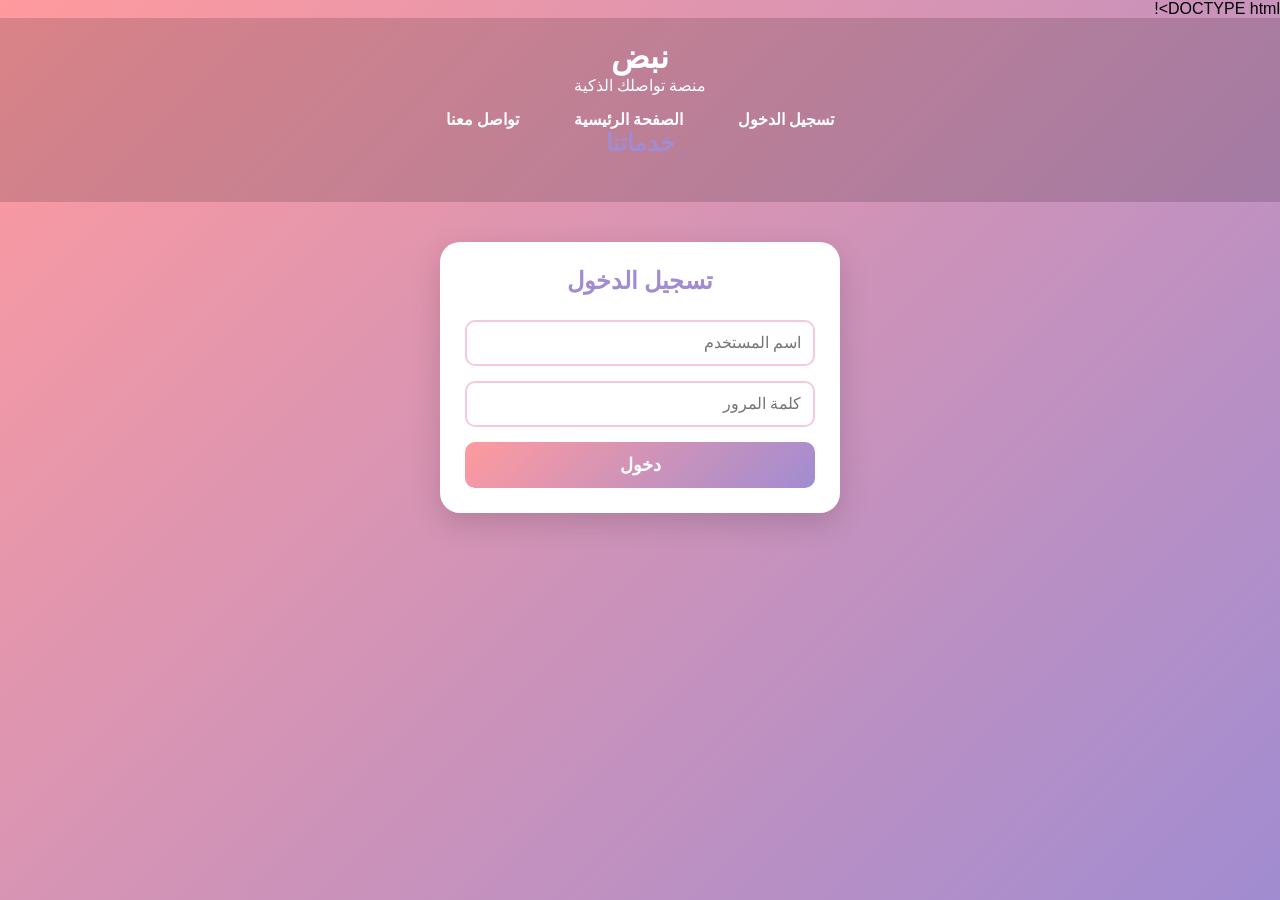
==== index.html @ 430729d5 "Create index.html" ====
DOCTYPE html>!
<html lang="ar" dir="rtl">
<head>
    <meta charset="UTF-8">
    <meta name="viewport" content="width=device-width, initial-scale=1.0">
    <title>نبض - منصة تواصلك الذكية</title>
    <style>
        * { margin: 0; padding: 0; box-sizing: border-box; font-family: 'Tajawal', Arial, sans-serif; }
        body { background: linear-gradient(135deg, #ff9a9e 0%, #a18cd1 100%); min-height: 100vh; }
        header { background: rgba(0,0,0,0.15); color: #fff; padding: 20px; text-align: center; }
        header nav ul { list-style: none; margin-top: 15px; }
        header nav ul li { display: inline; margin: 0 10px; }
        header nav ul li a { color: #fff; text-decoration: none; padding: 8px 15px; border-radius: 20px; font-weight: bold; }
        header nav ul li a:hover { background: rgba(255,255,255,0.3); }
        
        /* اخفاء كل الصفحات */
        .page { display: none; padding: 25px; margin: 40px auto; background: #fff; border-radius: 20px; box-shadow: 0 10px 30px rgba(0,0,0,0.15); max-width: 400px; }
        /* اظهار صفحة تسجيل الدخول افتراضياً */
        #login { display: block; }
        /* لما ندوس رابط بتظهر الصفحة المطلوبة */
        #home:target, #contact:target { display: block; }
        /* لما تظهر صفحة تانية نخفي تسجيل الدخول */
        #home:target ~ #login, #contact:target ~ #login { display: none; }
        
        h2 { text-align: center; color: #a18cd1; margin-bottom: 25px; }
        form input, form textarea { width: 100%; padding: 12px; margin-bottom: 15px; border: 2px solid #f8c8dc; border-radius: 10px; font-size: 16px; }
        form input:focus, form textarea:focus { border-color: #a18cd1; outline: none; }
        form button, .btn { width: 100%; padding: 12px; background: linear-gradient(135deg, #ff9a9e, #a18cd1); color: white; border: none; border-radius: 10px; font-size: 18px; cursor: pointer; font-weight: bold; text-decoration: none; display: block; text-align: center; }
        form button:hover, .btn:hover { opacity: 0.9; }
        #home { max-width: 600px; text-align: center; }
        #home p { color: #555; line-height: 1.8; font-size: 18px; margin-bottom: 15px; }
        
        @media (max-width: 768px) { header nav ul li { display: block; margin: 10px 0; } .page { margin: 20px 10px; } }
    </style>
</head>
<body>
    <header>
        <h1>نبض</h1>
        <p>منصة تواصلك الذكية</p>
        <nav>
            <ul>
                <li><a href="#login">تسجيل الدخول</a></li>
                <li><a href="#home">الصفحة الرئيسية</a></li>
                <li><a href="#contact">تواصل معنا</a></li>
            </ul>
        </nav>
            </div> <!-- دي قفلة login-box -->

    <!-- ضيفي دا كله -->
    <div class="services">
        <h2>خدماتنا</h2>
        <div id="services-container"></div>
    </div>

    <script src="script.js"></script>
</body>
</html>
    </header>
    
    <!-- صفحة الرئيسية -->
    <section id="home" class="page">
        <h2>مرحباً بك في نبض 💜</h2>
        <p>دي الصفحة الرئيسية. تم تسجيل دخولك بنجاح.</p>
        <p>يمكنك تصفح الموقع أو التواصل معنا عبر صفحة "تواصل معنا".</p>
    </section>

    <!-- صفحة تواصل معنا -->
    <section id="contact" class="page">
        <h2>تواصل معنا</h2>
        <form>
            <input type="text" placeholder="الاسم بالكامل" required>
            <input type="email" placeholder="البريد الإلكتروني" required>
            <textarea placeholder="رسالتك..." rows="5" required></textarea>
            <button type="submit">إرسال</button>
        </form>
    </section>

    <!-- صفحة تسجيل الدخول - بتظهر اول شي -->
    <section id="login" class="page">
        <h2>تسجيل الدخول</h2>
        <form>
            <input type="text" placeholder="اسم المستخدم" required>
            <input type="password" placeholder="كلمة المرور" required>
            <a href="#home" class="btn">دخول</a>
        </form>
    </section>

</body>
</html>
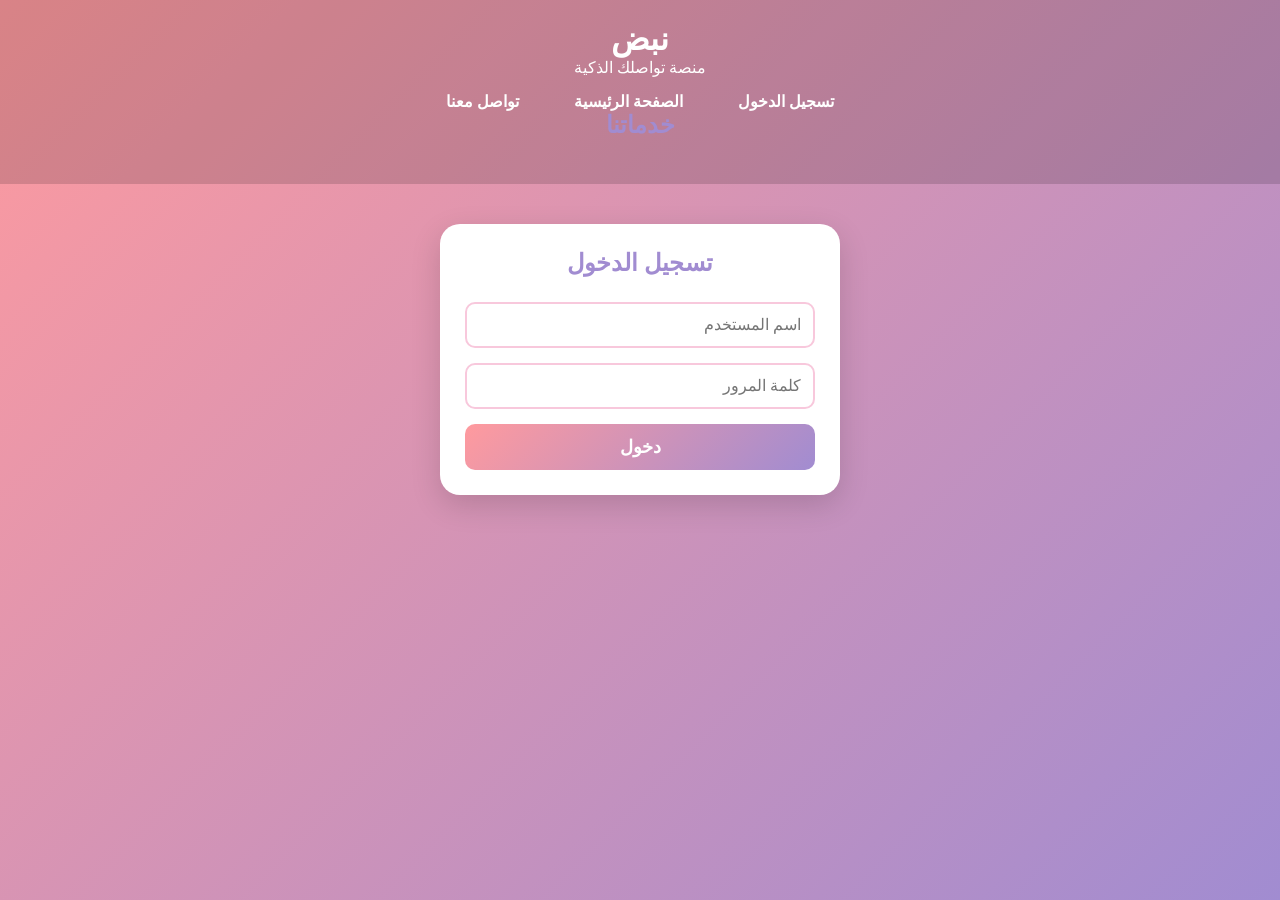
==== commit 2c9853bc: "Create index.html" ====
--- a/index.html
+++ b/index.html
@@ -1,4 +1,4 @@
-DOCTYPE html>!
+<!DOCTYPE html>
 <html lang="ar" dir="rtl">
 <head>
     <meta charset="UTF-8">
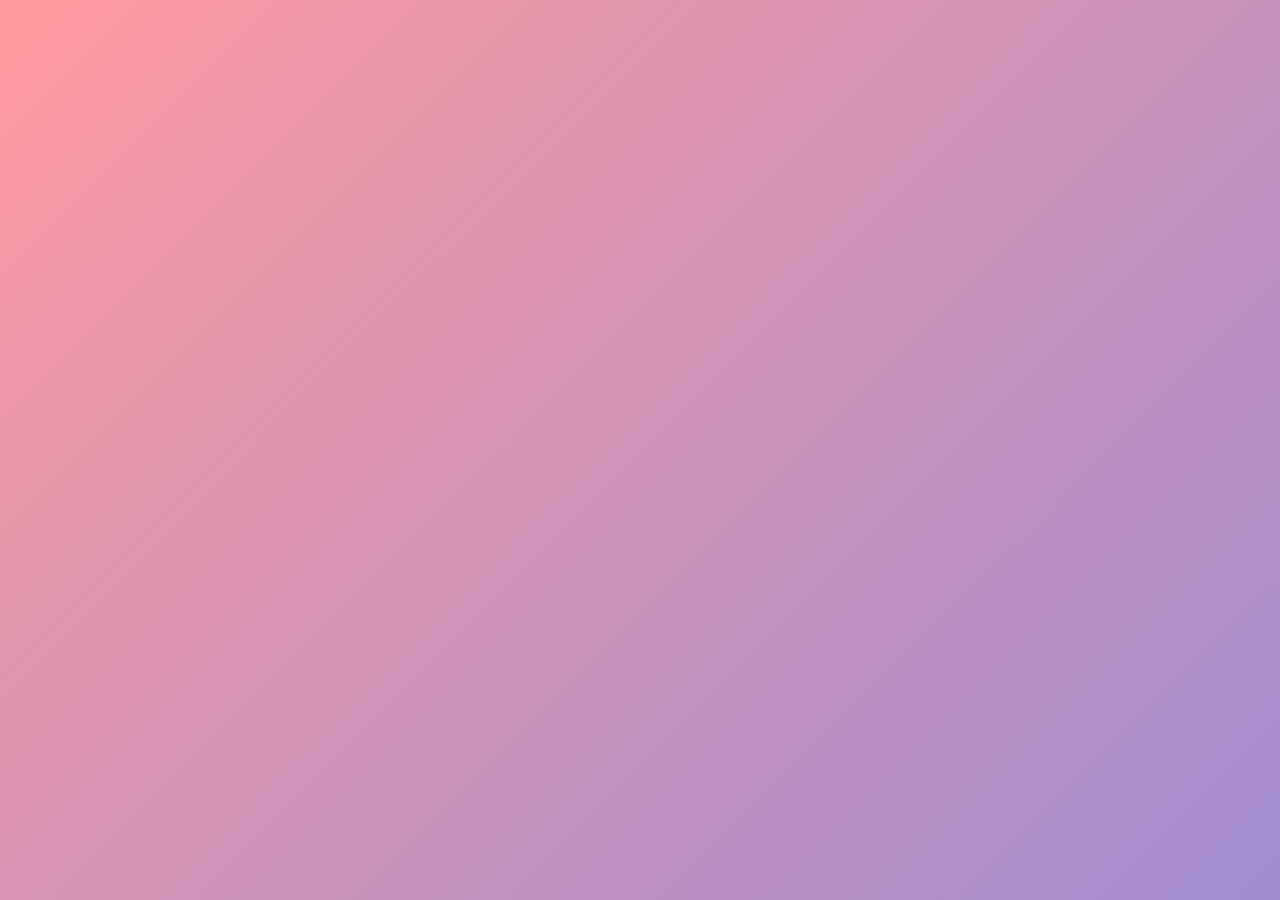
==== commit 22fef5f9: "Clean up index.html by removing unused code Removed unused CSS styles and HTML elements related to t" ====
--- a/index.html
+++ b/index.html
@@ -1,4 +1,4 @@
-<!DOCTYPE html>
+<DOCTYPE html!>
 <html lang="ar" dir="rtl">
 <head>
     <meta charset="UTF-8">
@@ -19,71 +19,4 @@
         #login { display: block; }
         /* لما ندوس رابط بتظهر الصفحة المطلوبة */
         #home:target, #contact:target { display: block; }
-        /* لما تظهر صفحة تانية نخفي تسجيل الدخول */
-        #home:target ~ #login, #contact:target ~ #login { display: none; }
-        
-        h2 { text-align: center; color: #a18cd1; margin-bottom: 25px; }
-        form input, form textarea { width: 100%; padding: 12px; margin-bottom: 15px; border: 2px solid #f8c8dc; border-radius: 10px; font-size: 16px; }
-        form input:focus, form textarea:focus { border-color: #a18cd1; outline: none; }
-        form button, .btn { width: 100%; padding: 12px; background: linear-gradient(135deg, #ff9a9e, #a18cd1); color: white; border: none; border-radius: 10px; font-size: 18px; cursor: pointer; font-weight: bold; text-decoration: none; display: block; text-align: center; }
-        form button:hover, .btn:hover { opacity: 0.9; }
-        #home { max-width: 600px; text-align: center; }
-        #home p { color: #555; line-height: 1.8; font-size: 18px; margin-bottom: 15px; }
-        
-        @media (max-width: 768px) { header nav ul li { display: block; margin: 10px 0; } .page { margin: 20px 10px; } }
-    </style>
-</head>
-<body>
-    <header>
-        <h1>نبض</h1>
-        <p>منصة تواصلك الذكية</p>
-        <nav>
-            <ul>
-                <li><a href="#login">تسجيل الدخول</a></li>
-                <li><a href="#home">الصفحة الرئيسية</a></li>
-                <li><a href="#contact">تواصل معنا</a></li>
-            </ul>
-        </nav>
-            </div> <!-- دي قفلة login-box -->
-
-    <!-- ضيفي دا كله -->
-    <div class="services">
-        <h2>خدماتنا</h2>
-        <div id="services-container"></div>
-    </div>
-
-    <script src="script.js"></script>
-</body>
-</html>
-    </header>
-    
-    <!-- صفحة الرئيسية -->
-    <section id="home" class="page">
-        <h2>مرحباً بك في نبض 💜</h2>
-        <p>دي الصفحة الرئيسية. تم تسجيل دخولك بنجاح.</p>
-        <p>يمكنك تصفح الموقع أو التواصل معنا عبر صفحة "تواصل معنا".</p>
-    </section>
-
-    <!-- صفحة تواصل معنا -->
-    <section id="contact" class="page">
-        <h2>تواصل معنا</h2>
-        <form>
-            <input type="text" placeholder="الاسم بالكامل" required>
-            <input type="email" placeholder="البريد الإلكتروني" required>
-            <textarea placeholder="رسالتك..." rows="5" required></textarea>
-            <button type="submit">إرسال</button>
-        </form>
-    </section>
-
-    <!-- صفحة تسجيل الدخول - بتظهر اول شي -->
-    <section id="login" class="page">
-        <h2>تسجيل الدخول</h2>
-        <form>
-            <input type="text" placeholder="اسم المستخدم" required>
-            <input type="password" placeholder="كلمة المرور" required>
-            <a href="#home" class="btn">دخول</a>
-        </form>
-    </section>
-
-</body>
-</html>
+        /* 
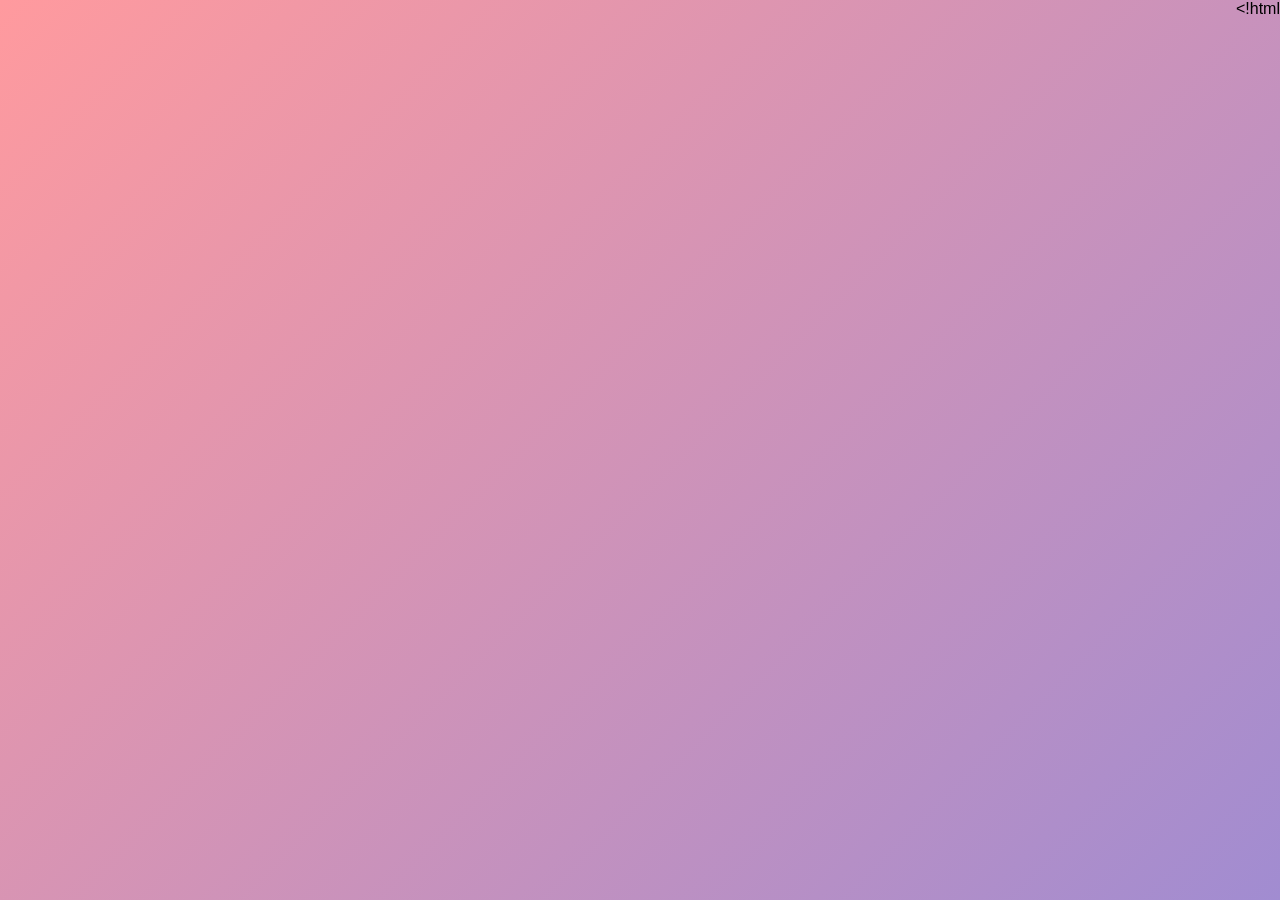
==== commit 641d40b1: "Fix DOCTYPE declaration in index.html" ====
--- a/index.html
+++ b/index.html
@@ -1,4 +1,4 @@
-<DOCTYPE html!>
+html!>
 <html lang="ar" dir="rtl">
 <head>
     <meta charset="UTF-8">
@@ -20,3 +20,4 @@
         /* لما ندوس رابط بتظهر الصفحة المطلوبة */
         #home:target, #contact:target { display: block; }
         /* 
+        
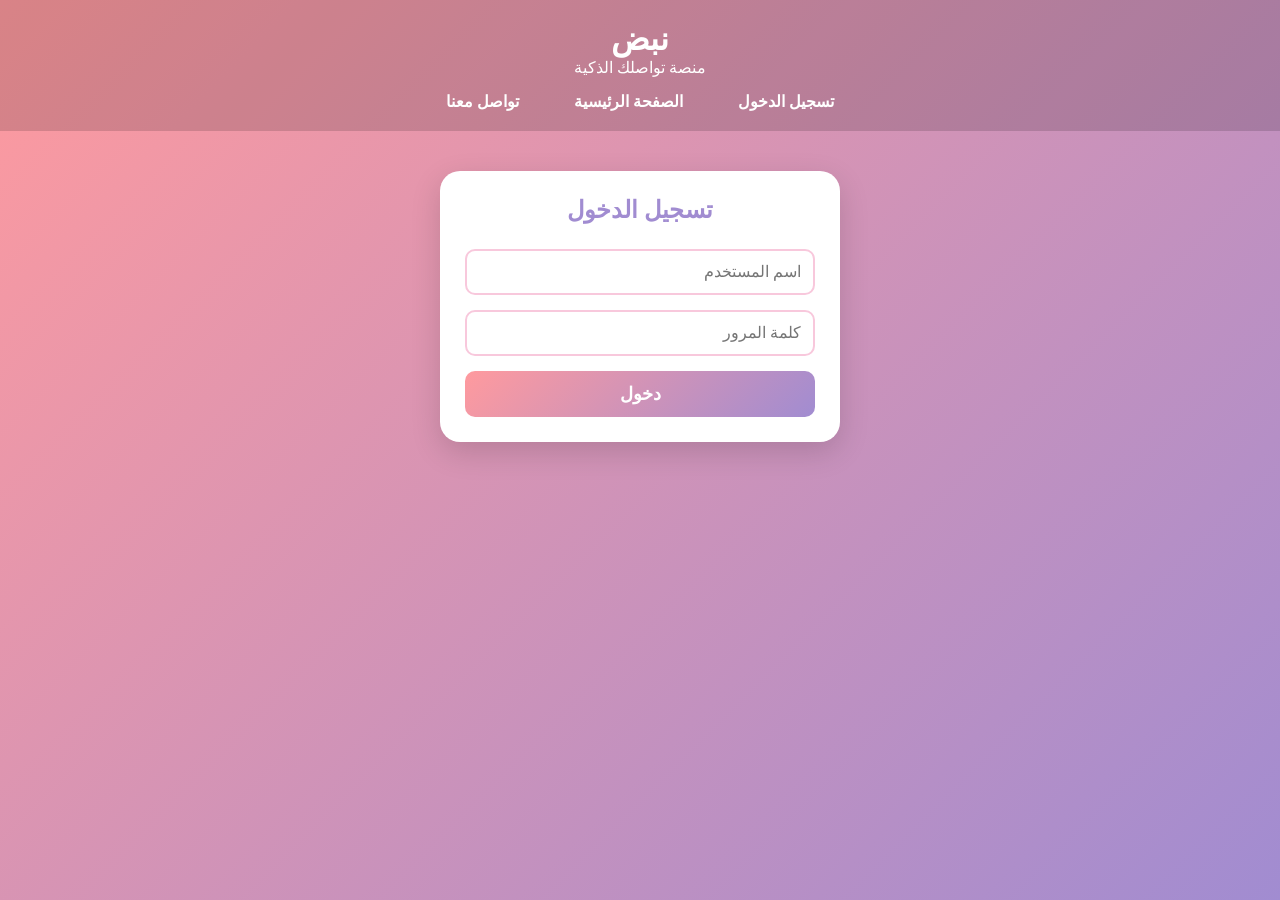
==== commit 418fd38b: "Add files via upload" ====
--- a/index.html
+++ b/index.html
@@ -1,4 +1,4 @@
-html!>
+<!DOCTYPE html>
 <html lang="ar" dir="rtl">
 <head>
     <meta charset="UTF-8">
@@ -19,5 +19,60 @@
         #login { display: block; }
         /* لما ندوس رابط بتظهر الصفحة المطلوبة */
         #home:target, #contact:target { display: block; }
-        /* 
+        /* لما تظهر صفحة تانية نخفي تسجيل الدخول */
+        #home:target ~ #login, #contact:target ~ #login { display: none; }
         
+        h2 { text-align: center; color: #a18cd1; margin-bottom: 25px; }
+        form input, form textarea { width: 100%; padding: 12px; margin-bottom: 15px; border: 2px solid #f8c8dc; border-radius: 10px; font-size: 16px; }
+        form input:focus, form textarea:focus { border-color: #a18cd1; outline: none; }
+        form button, .btn { width: 100%; padding: 12px; background: linear-gradient(135deg, #ff9a9e, #a18cd1); color: white; border: none; border-radius: 10px; font-size: 18px; cursor: pointer; font-weight: bold; text-decoration: none; display: block; text-align: center; }
+        form button:hover, .btn:hover { opacity: 0.9; }
+        #home { max-width: 600px; text-align: center; }
+        #home p { color: #555; line-height: 1.8; font-size: 18px; margin-bottom: 15px; }
+        
+        @media (max-width: 768px) { header nav ul li { display: block; margin: 10px 0; } .page { margin: 20px 10px; } }
+    </style>
+</head>
+<body>
+    <header>
+        <h1>نبض</h1>
+        <p>منصة تواصلك الذكية</p>
+        <nav>
+            <ul>
+                <li><a href="#login">تسجيل الدخول</a></li>
+                <li><a href="#home">الصفحة الرئيسية</a></li>
+                <li><a href="#contact">تواصل معنا</a></li>
+            </ul>
+        </nav>
+    </header>
+    
+    <!-- صفحة الرئيسية -->
+    <section id="home" class="page">
+        <h2>مرحباً بك في نبض 💜</h2>
+        <p>دي الصفحة الرئيسية. تم تسجيل دخولك بنجاح.</p>
+        <p>يمكنك تصفح الموقع أو التواصل معنا عبر صفحة "تواصل معنا".</p>
+    </section>
+
+    <!-- صفحة تواصل معنا -->
+    <section id="contact" class="page">
+        <h2>تواصل معنا</h2>
+        <form>
+            <input type="text" placeholder="الاسم بالكامل" required>
+            <input type="email" placeholder="البريد الإلكتروني" required>
+            <textarea placeholder="رسالتك..." rows="5" required></textarea>
+            <button type="submit">إرسال</button>
+        </form>
+    </section>
+
+    <!-- صفحة تسجيل الدخول - بتظهر اول شي -->
+    <section id="login" class="page">
+        <h2>تسجيل الدخول</h2>
+        <form>
+            <input type="text" placeholder="اسم المستخدم" required>
+            <input type="password" placeholder="كلمة المرور" required>
+            <a href="#home" class="btn">دخول</a>
+        </form>
+    </section>
+
+</body>
+</html>
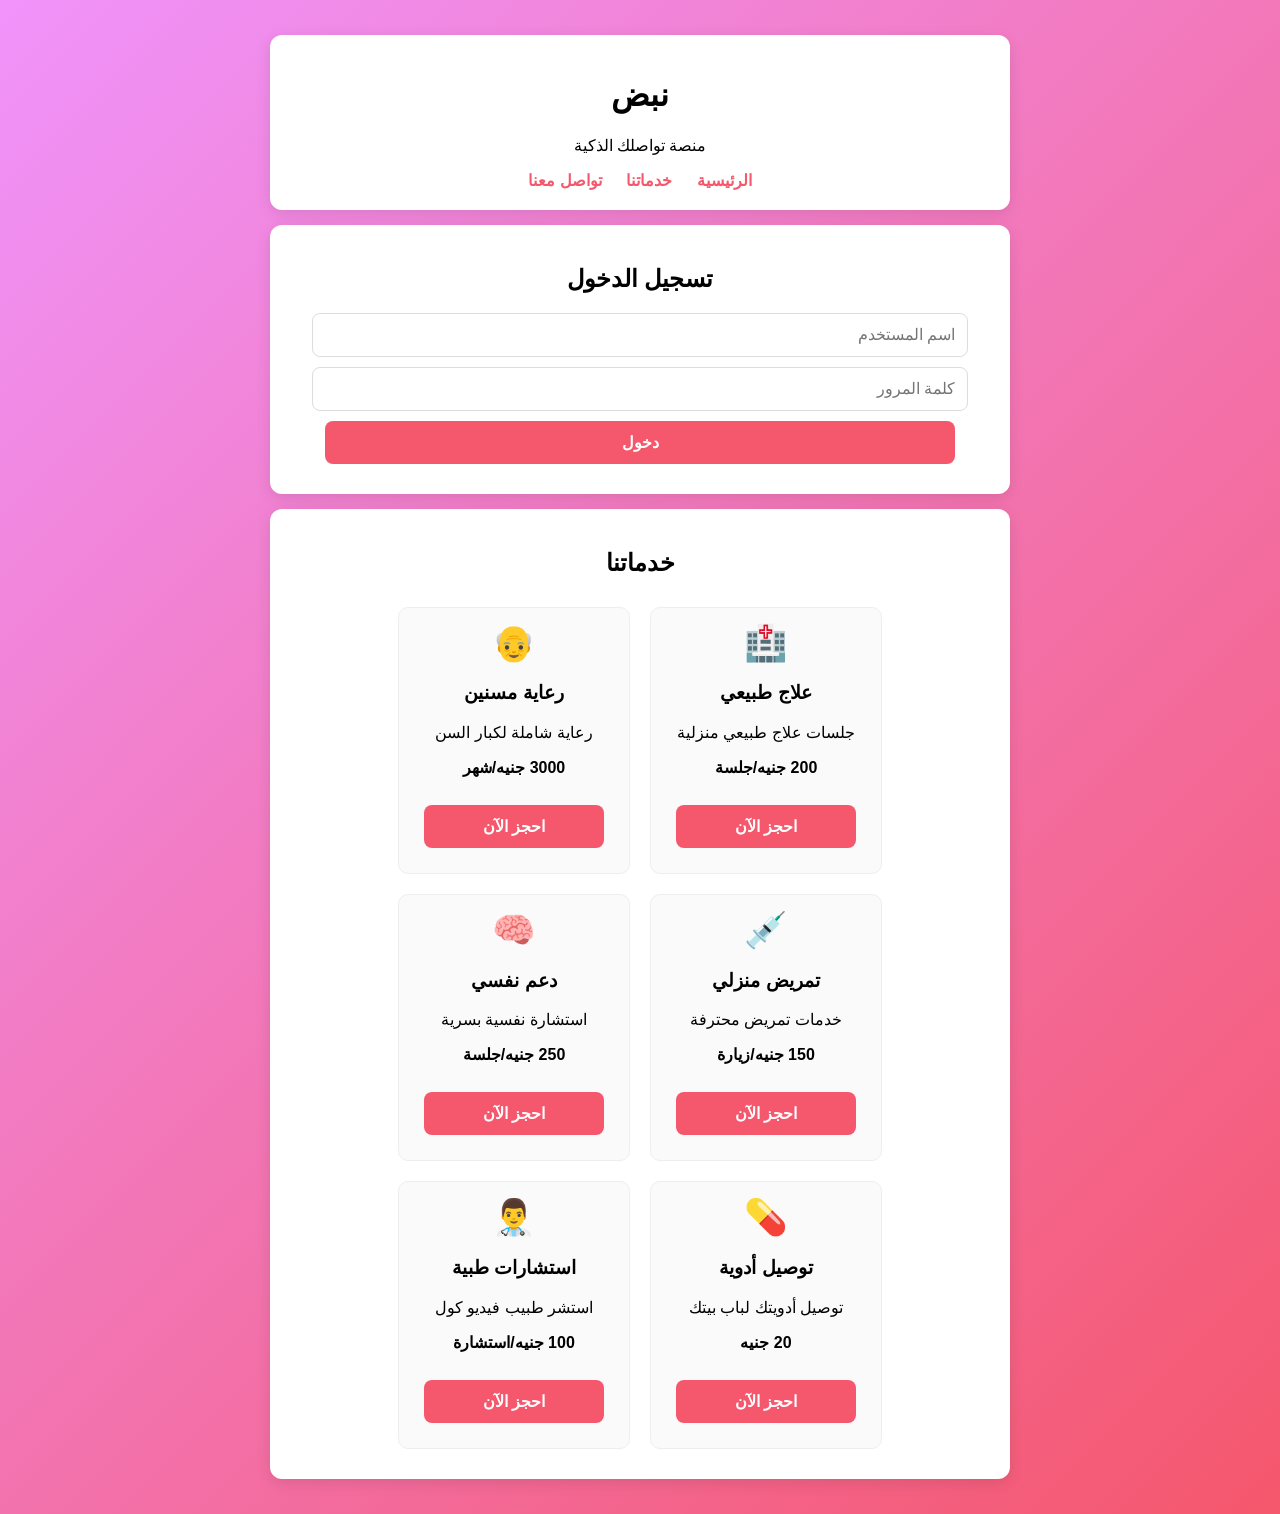
==== commit cf0ef959: "Add files via upload" ====
--- a/index.html
+++ b/index.html
@@ -3,76 +3,108 @@
 <head>
     <meta charset="UTF-8">
     <meta name="viewport" content="width=device-width, initial-scale=1.0">
-    <title>نبض - منصة تواصلك الذكية</title>
+    <title>نبض</title>
     <style>
-        * { margin: 0; padding: 0; box-sizing: border-box; font-family: 'Tajawal', Arial, sans-serif; }
-        body { background: linear-gradient(135deg, #ff9a9e 0%, #a18cd1 100%); min-height: 100vh; }
-        header { background: rgba(0,0,0,0.15); color: #fff; padding: 20px; text-align: center; }
-        header nav ul { list-style: none; margin-top: 15px; }
-        header nav ul li { display: inline; margin: 0 10px; }
-        header nav ul li a { color: #fff; text-decoration: none; padding: 8px 15px; border-radius: 20px; font-weight: bold; }
-        header nav ul li a:hover { background: rgba(255,255,255,0.3); }
-        
-        /* اخفاء كل الصفحات */
-        .page { display: none; padding: 25px; margin: 40px auto; background: #fff; border-radius: 20px; box-shadow: 0 10px 30px rgba(0,0,0,0.15); max-width: 400px; }
-        /* اظهار صفحة تسجيل الدخول افتراضياً */
-        #login { display: block; }
-        /* لما ندوس رابط بتظهر الصفحة المطلوبة */
-        #home:target, #contact:target { display: block; }
-        /* لما تظهر صفحة تانية نخفي تسجيل الدخول */
-        #home:target ~ #login, #contact:target ~ #login { display: none; }
-        
-        h2 { text-align: center; color: #a18cd1; margin-bottom: 25px; }
-        form input, form textarea { width: 100%; padding: 12px; margin-bottom: 15px; border: 2px solid #f8c8dc; border-radius: 10px; font-size: 16px; }
-        form input:focus, form textarea:focus { border-color: #a18cd1; outline: none; }
-        form button, .btn { width: 100%; padding: 12px; background: linear-gradient(135deg, #ff9a9e, #a18cd1); color: white; border: none; border-radius: 10px; font-size: 18px; cursor: pointer; font-weight: bold; text-decoration: none; display: block; text-align: center; }
-        form button:hover, .btn:hover { opacity: 0.9; }
-        #home { max-width: 600px; text-align: center; }
-        #home p { color: #555; line-height: 1.8; font-size: 18px; margin-bottom: 15px; }
-        
-        @media (max-width: 768px) { header nav ul li { display: block; margin: 10px 0; } .page { margin: 20px 10px; } }
+        body { 
+            font-family: Tahoma, Arial; 
+            background: linear-gradient(135deg, #f093fb, #f5576c); 
+            margin: 0; 
+            padding: 20px; 
+            text-align: center; 
+        }
+       .box { 
+            background: white; 
+            padding: 20px; 
+            margin: 15px auto; 
+            max-width: 700px; 
+            border-radius: 12px; 
+            box-shadow: 0 4px 15px rgba(0,0,0,0.1);
+        }
+        nav a { 
+            margin: 0 10px; 
+            color: #f5576c; 
+            text-decoration: none; 
+            font-weight: bold; 
+        }
+        input, button { 
+            display: block; 
+            width: 90%; 
+            margin: 10px auto; 
+            padding: 12px; 
+            border: 1px solid #ddd; 
+            border-radius: 8px; 
+            font-size: 16px;
+        }
+        button { 
+            background: #f5576c; 
+            color: white; 
+            border: none; 
+            cursor: pointer; 
+            font-weight: bold;
+        }
+        button:hover { background: #e04a5f; }
+       .card { 
+            border: 1px solid #eee; 
+            padding: 15px; 
+            margin: 10px; 
+            border-radius: 10px; 
+            display: inline-block; 
+            width: 200px; 
+            background: #fafafa; 
+            vertical-align: top;
+        }
+        #list { margin-top: 20px; }
     </style>
 </head>
 <body>
-    <header>
+    <div class="box">
         <h1>نبض</h1>
         <p>منصة تواصلك الذكية</p>
         <nav>
-            <ul>
-                <li><a href="#login">تسجيل الدخول</a></li>
-                <li><a href="#home">الصفحة الرئيسية</a></li>
-                <li><a href="#contact">تواصل معنا</a></li>
-            </ul>
+            <a href="index.html">الرئيسية</a>
+            <a href="#services">خدماتنا</a>
+            <a href="contact.html">تواصل معنا</a>
         </nav>
-    </header>
+    </div>
+
+    <div class="box">
+        <h2>تسجيل الدخول</h2>
+        <input type="text" placeholder="اسم المستخدم">
+        <input type="password" placeholder="كلمة المرور">
+        <button>دخول</button>
+    </div>
+
+    <div class="box" id="services">
+        <h2>خدماتنا</h2>
+        <div id="list">جاري تحميل الخدمات...</div>
+    </div>
+
+<script>
+// الكود دا حيرسم الكروت تلقائياً أول ما الصفحة تفتح
+window.onload = function() {
+    const services = [
+        {t: "علاج طبيعي", d: "جلسات علاج طبيعي منزلية", p: "200 جنيه/جلسة", i: "🏥"},
+        {t: "رعاية مسنين", d: "رعاية شاملة لكبار السن", p: "3000 جنيه/شهر", i: "👴"},
+        {t: "تمريض منزلي", d: "خدمات تمريض محترفة", p: "150 جنيه/زيارة", i: "💉"},
+        {t: "دعم نفسي", d: "استشارة نفسية بسرية", p: "250 جنيه/جلسة", i: "🧠"},
+        {t: "توصيل أدوية", d: "توصيل أدويتك لباب بيتك", p: "20 جنيه", i: "💊"},
+        {t: "استشارات طبية", d: "استشر طبيب فيديو كول", p: "100 جنيه/استشارة", i: "👨‍⚕️"}
+    ];
     
-    <!-- صفحة الرئيسية -->
-    <section id="home" class="page">
-        <h2>مرحباً بك في نبض 💜</h2>
-        <p>دي الصفحة الرئيسية. تم تسجيل دخولك بنجاح.</p>
-        <p>يمكنك تصفح الموقع أو التواصل معنا عبر صفحة "تواصل معنا".</p>
-    </section>
-
-    <!-- صفحة تواصل معنا -->
-    <section id="contact" class="page">
-        <h2>تواصل معنا</h2>
-        <form>
-            <input type="text" placeholder="الاسم بالكامل" required>
-            <input type="email" placeholder="البريد الإلكتروني" required>
-            <textarea placeholder="رسالتك..." rows="5" required></textarea>
-            <button type="submit">إرسال</button>
-        </form>
-    </section>
-
-    <!-- صفحة تسجيل الدخول - بتظهر اول شي -->
-    <section id="login" class="page">
-        <h2>تسجيل الدخول</h2>
-        <form>
-            <input type="text" placeholder="اسم المستخدم" required>
-            <input type="password" placeholder="كلمة المرور" required>
-            <a href="#home" class="btn">دخول</a>
-        </form>
-    </section>
-
+    let html = '';
+    for(let i = 0; i < services.length; i++) {
+        let s = services[i];
+        html += '<div class="card">' +
+                '<div style="font-size:35px">' + s.i + '</div>' +
+                '<h3>' + s.t + '</h3>' +
+                '<p>' + s.d + '</p>' +
+                '<strong>' + s.p + '</strong><br><br>' +
+                '<button onclick="alert(\'تم اختيار: ' + s.t + '\')">احجز الآن</button>' +
+                '</div>';
+    }
+    
+    document.getElementById('list').innerHTML = html;
+};
+</script>
 </body>
 </html>
